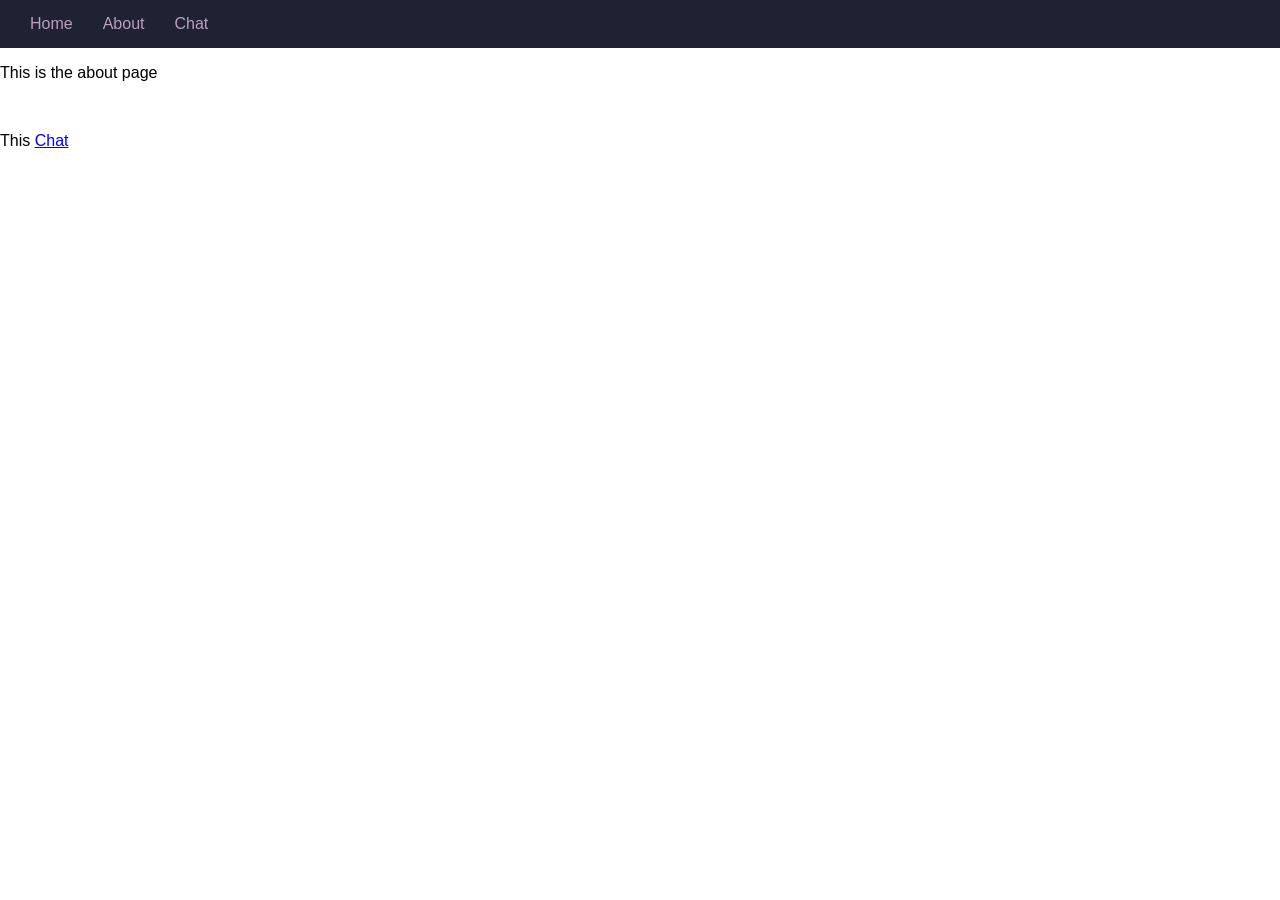
==== public/about.html @ 0696c40c "initial commit" ====
<!DOCTYPE html>

<html lang="en">
    <head>
        <meta charset="utf-8">
        <meta http-equiv="X-UA-Compatible" content="IE=edge">
        <title>About page</title>
        <meta name="description" content="">
        <meta name="viewport" content="width=device-width, initial-scale=1">
        <link rel="stylesheet" href="css/demo.css">
    </head>
    <body>
        <ul>
            <li><a href = "index.html">Home</a></li>
            <li><a href = "about.html">About</a></li>
            <li><a href = "chat.html">Chat</a></li>
        </ul>

        <p>This is the about page</p>
        <br>

        <p>This <a href = "chat.html">Chat</a></p>
        
        <script src="js/client.js" async defer></script>
     

    </body>
</html>
---- public/css/demo.css ----
* {
    box-sizing: border-box;
  }
  
  body {
    margin: 0;
    font-family: Arial, Helvetica, sans-serif;
  }
  
  /* Style the side navigation */
  .sidenav {
    height: 100%;
    width: 200px;
    position: fixed;
    z-index: 1;
    top: 48px;
    left: 0;
    background-color: #272626;
    overflow-x: hidden;
  }

  /*make the active user text inherit style from container*/

  .inbox__people{
      color: white;
      padding: 16px;
  }
  
  
  /* Side navigation links */
  .sidenav a {
    color: white;
    padding: 16px;
    text-decoration: none;
    display: block;
  }


  
  /* Change color on hover */
  .sidenav a:hover {
    background-color: #ddd;
    color: black;
  }
  
  /* Style the content */
  .content {
    display: block;
    margin-left: 200px;
    padding-left: 20px;
    position: fixed;
    bottom: 20px;
    left: 0;
    width: 100%;
  }

  /* navbar styling */
  ul {
    list-style-type: none;
    overflow: hidden;
    background-color: #1f2232;
    margin: 0;
    padding: 15px;  
  }

  li {
    display: inline;
    float: left;
  }

  li a{
    padding: 15px;
    color: #BC9EC1;
    text-decoration: none;
  }

  li a:hover {
    background-color: #1a1d23;
  }


.message_form__input {
  height: 30px;
}
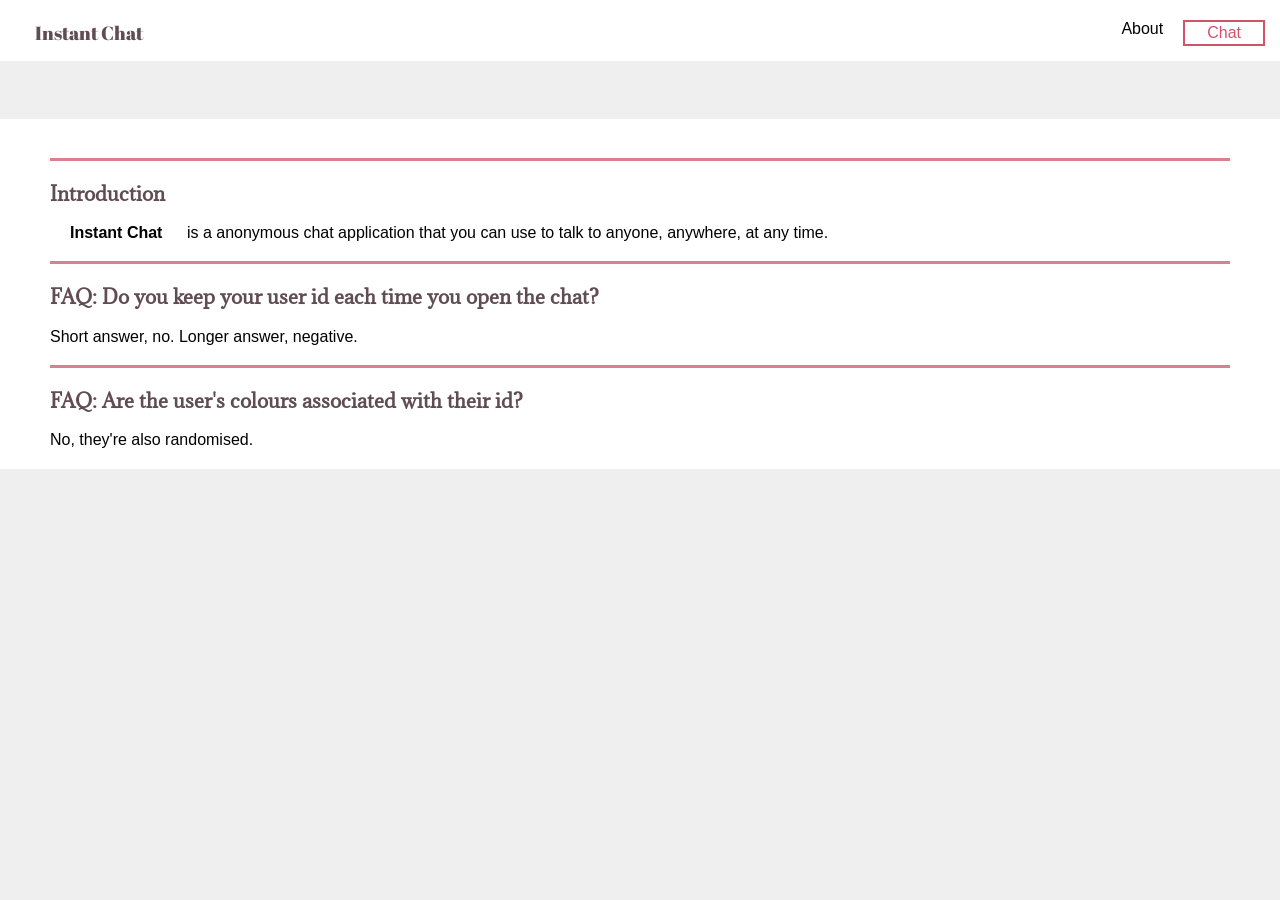
==== commit a465cc49: "done" ====
--- a/public/about.html
+++ b/public/about.html
@@ -1,28 +1,51 @@
 <!DOCTYPE html>
+<html lang="en">
 
-<html lang="en">
-    <head>
-        <meta charset="utf-8">
-        <meta http-equiv="X-UA-Compatible" content="IE=edge">
-        <title>About page</title>
-        <meta name="description" content="">
-        <meta name="viewport" content="width=device-width, initial-scale=1">
-        <link rel="stylesheet" href="css/demo.css">
-    </head>
-    <body>
-        <ul>
-            <li><a href = "index.html">Home</a></li>
-            <li><a href = "about.html">About</a></li>
-            <li><a href = "chat.html">Chat</a></li>
-        </ul>
+<head>
+  <meta charset="utf-8">
+  <meta http-equiv="X-UA-Compatible" content="IE=edge">
+  <title>About page</title>
+  <meta name="description" content="">
+  <meta name="viewport" content="width=device-width, initial-scale=1">
+  <link rel="preconnect" href="https://fonts.googleapis.com">
+  <link rel="preconnect" href="https://fonts.gstatic.com" crossorigin>
+  <link href="https://fonts.googleapis.com/css2?family=Abril+Fatface&display=swap" rel="stylesheet">
+  <link href="https://fonts.googleapis.com/css2?family=Adamina&display=swap" rel="stylesheet">
+  <link rel="stylesheet" href="css/demo.css">
+</head>
 
-        <p>This is the about page</p>
-        <br>
+<body>
+  <ul>
+    <li class="title"><a href="index.html">Instant Chat</a></li>
+    <li class="main"><a href="chat.html">Chat</a></li>
+    <li><a href="about.html">About</a></li>
+  </ul>
+  <br>
 
-        <p>This <a href = "chat.html">Chat</a></p>
-        
-        <script src="js/client.js" async defer></script>
-     
+    <div class="FAQ">
+      <h3>
+          Introduction
+      </h3>
+      <div >
+          <strong><a href="chat.html">Instant Chat</a></strong> is a anonymous chat application that you can use to talk to anyone, anywhere, at any time.</p>
+      </div>
+      <h3 >
+          FAQ: Do you keep your user id each time you open the chat?
+      </h3>
+      <div>
+          Short answer, no. 
+          Longer answer, negative.
+      </div>
+      <h3>
+          FAQ: Are the user's colours associated with their id?
+      </h3>
+      <div>
+          No, they're also randomised.
+      </div>
+    </div>
 
-    </body>
+
+  <script src="js/client.js" async defer></script>
+</body>
+
 </html>
--- a/public/css/demo.css
+++ b/public/css/demo.css
@@ -1,84 +1,173 @@
 * {
-    box-sizing: border-box;
-  }
-  
-  body {
-    margin: 0;
-    font-family: Arial, Helvetica, sans-serif;
-  }
-  
-  /* Style the side navigation */
-  .sidenav {
-    height: 100%;
-    width: 200px;
-    position: fixed;
-    z-index: 1;
-    top: 48px;
-    left: 0;
-    background-color: #272626;
-    overflow-x: hidden;
-  }
+  box-sizing: border-box;
+}
 
-  /*make the active user text inherit style from container*/
+/* CSS HEX */
+--cadet-gray: #9DA3A4ff;
+--wenge: #604D53ff;
+--puce: #DB7F8Eff;
+--tea-rose-red: #DFBBBAff;
+--cerise: #D2536Aff;
 
-  .inbox__people{
-      color: white;
-      padding: 16px;
-  }
-  
-  
-  /* Side navigation links */
-  .sidenav a {
-    color: white;
-    padding: 16px;
-    text-decoration: none;
-    display: block;
-  }
+.abril-fatface-regular {
+  font-family: "Abril Fatface", serif;
+  font-weight: 400;
+  font-style: normal;
+}
 
+body {
+  margin: 0;
+  font-family: Arial, Helvetica, sans-serif;
+  background-color: #EFEFEF;
+}
 
-  
-  /* Change color on hover */
-  .sidenav a:hover {
-    background-color: #ddd;
-    color: black;
-  }
-  
-  /* Style the content */
-  .content {
-    display: block;
-    margin-left: 200px;
-    padding-left: 20px;
-    position: fixed;
-    bottom: 20px;
-    left: 0;
-    width: 100%;
-  }
+/* Style the side navigation */
+.sidenav {
+  height: 100%;
+  width: 200px;
+  position: fixed;
+  z-index: 1;
+  top: 62px;
+  left: 0;
+  background-color: #111111;
+  overflow-x: hidden;
+}
 
-  /* navbar styling */
-  ul {
-    list-style-type: none;
-    overflow: hidden;
-    background-color: #1f2232;
-    margin: 0;
-    padding: 15px;  
-  }
+/*make the active user text inherit style from container*/
+.inbox__people {
+  color: white;
+  padding: 16px;
+}
 
-  li {
-    display: inline;
-    float: left;
-  }
+/*make the input box bigger*/
+.message_form__input {
+  height: 40px;
+  width: 400px;
+}
 
-  li a{
-    padding: 15px;
-    color: #BC9EC1;
-    text-decoration: none;
-  }
+/* Side navigation links */
+.sidenav a {
+  color: white;
+  padding: 16px;
+  text-decoration: none;
+  display: block;
+}
 
-  li a:hover {
-    background-color: #1a1d23;
-  }
+/* Change color on hover */
+.sidenav a:hover {
+  background-color: #ddd;
+  color: black;
+}
 
+/* Style the content */
+.content {
+  display: block;
+  margin-left: 200px;
+  padding-left: 20px;
+  position: fixed;
+  bottom: 20px;
+  left: 0;
+  width: 100%;
+}
 
-.message_form__input {
-  height: 30px;
-}+/* navbar styling */
+ul {
+  list-style-type: none;
+  overflow: hidden;
+  background-color: #ffff;
+  margin: 0;
+  padding: 15px;
+  font-size: medium;
+  width: 100%;
+}
+
+li {
+  display: inline;
+  float: right;
+  margin-top: 5px;
+}
+
+a {
+  padding: 20px;
+  text-decoration: none;
+  color: black;
+}
+
+a:hover {
+  text-decoration: none;
+  color: #DB7F8E;
+}
+
+.title a {
+  color: #604D53;
+}
+
+.title {
+  font-family: "Abril Fatface", serif;
+  font-weight: 400;
+  font-size: larger;
+  font-style: normal;
+  float: left;
+}
+
+.main a {
+  color: #D2536A;
+}
+
+.main {
+  display: block;
+  border: 2px solid #D2536A;
+  padding: 2px;
+}
+
+.main:hover {
+  background-color: #D2536A;
+}
+
+.main a:hover {
+  color: #ffff;
+}
+
+.btn {
+  background-color: #DB7F8E;
+  color: #ffffff;
+}
+
+.btn:hover {
+  background-color: #D2536A;
+}
+
+.endnav {
+  width: 100%;
+  background-color: #ffffff;
+  margin: 0;
+  padding: 20px;
+}
+
+.endnav h4 {
+  color: #604D53;
+  font-weight: bold;
+}
+
+.container {
+  padding-top: 150px;
+}
+
+.FAQ {
+  margin: 40px 0;
+  padding: 20px 50px;
+  background-color: #ffffff;
+}
+
+.FAQ h3 {
+  padding-top: 20px;
+  border-top: solid #DB7F8E;
+  color: #604D53;
+  font-family: "Adamina", serif;
+}
+
+.adamina-regular {
+  font-family: "Adamina", serif;
+  font-weight: 400;
+  font-style: normal;
+}
